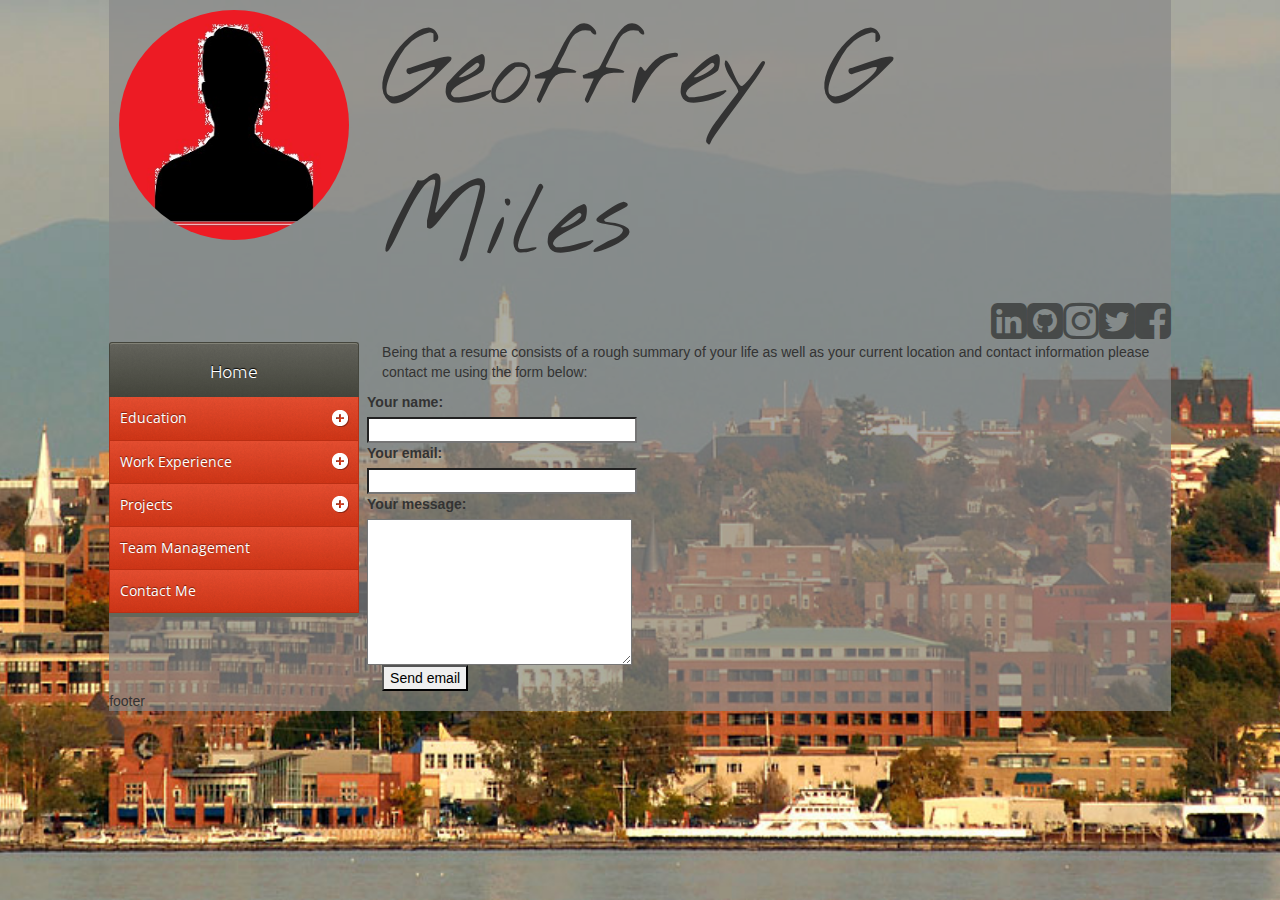
==== html/contact.html @ 6d61024d "adding images and updating files" ====
<!DOCTYPE html>
<html class="full" lang="en-US">

<head>
	<meta charset='utf-8'>
    <meta http-equiv="X-UA-Compatible" content="IE=edge">
    <meta name="viewport" content="width=device-width, initial-scale=1">
	<title>Geoffrey G Miles - Resume</title>
	<link rel="icon" type= "images/x-icon" href="../images/user-tie.png">
	<link rel="stylesheet" type="text/css" href="https://fonts.googleapis.com/css?family=Nothing+You+Could+Do">
	<link rel="stylesheet" type="text/css" href="../css/bootstrap.css">
	<link rel="stylesheet" href="https://maxcdn.bootstrapcdn.com/font-awesome/4.4.0/css/font-awesome.min.css">
	<link rel="stylesheet" type="text/css" href="../css/menu.css">
	<link rel="stylesheet" type="text/css" href="../css/styles.css">
</head>

<body>
	
	<div class="main" class="container-fluid">
		<!--row with header-->
		<div class="row">	
			<div class="col-lg-10 col-lg-offset-1 col-xs-12">
				<div class="trans">
					<div class="row">
						<div class="col-lg-3 col-xs-12">
							<img class="picture" src="../images/me.jpg">
						</div>
						<div class="col-lg-9 col-xs-12">
							<div class="row">	
								<div class="col-lg-12">
									<div class="name">Geoffrey G Miles</div>
								</div>
								<div class="col-lg-12">
									<div class="icons">
										<a href="https://www.facebook.com/geoff.miles2" target="_blank"><i class="fa fa-facebook-square fa-3x"></i></a>
										<a href="https://www.twitter.com/geoff_miles1" target="_blank"><i class="fa fa-twitter-square fa-3x"></i></a>
										<a href="https://www.instagram.com/geoffreymiles" target="_blank"><i class="fa fa-instagram fa-3x"></i></a>
										<a href="https://www.github.com/geoffmiles" target="_blank"><i class="fa fa-github-square fa-3x"></i></a>
										<a href="https://www.linkedin.com/in/geoffmiles1" target="_blank"><i class="fa fa-linkedin-square fa-3x"></i></a>
									</div>
								</div>
							</div>
						</div>
					</div>
		<!--row with menu and bio-->
					<div class="row">
						<div class="col-lg-3">
				<!-- menu -->
							<div ID='cssmenu'>
								<ul>
   									<li class='active'><a href='index.html'><span>Home</span></a></li>
   									<li class='has-sub'><a href='#'><span>Education</span></a>
      									<ul>
         									<li><a href='bhs.html'><span>Burlington High School</span></a></li>
         									<li><a href='uhart.html'><span>University of Hartford</span></a></li>
         									<li class='last'><a href='a100.html'><span>Apprentice 100</span></a></li>
      									</ul>
   									</li>
   									<li class='has-sub'><a href='#'><span>Work Experience</span></a>
      									<ul>
         									<li><a href='ewb.html'><span>Engineers Without Borders</span></a></li>
         									<li><a href='bissonette.html'><span>Bissonette Properties</span></a></li>
         									<li><a href='mhs.html'><span>Miles Heating Service</span></a></li>
         									<li><a href='firestone.html'><span>Firestone Complete Auto Care</span></a></li>
         									<li class='last'><a href='sga.html'><span>Student Government</span></a></li>
      									</ul>
   									</li>
   									<li class='has-sub'><a href='#'><span>Projects</span></a>
      									<ul>
         									<li><a href='printer.html'><span>3D Printer</span></a></li>
         									<li><a href='car.html'><span>Car Infotainment System</span></a></li>
         									<li><a href='physics.html'><span>Projectile Motion Calculator</span></a></li>
         									<li class='last'><a href='raft.html'><span>Raft</span></a></li>
      									</ul>
   									</li>
   									<li><a href='paintball.html'><span>Team Management</span></a></li>
   									<li><a href='contactMe.html'><span>Contact Me</span></a></li>
								</ul>
							</div>
						</div>
						<div class="col-lg-9 col-xs-12">
				<!-- bio -->
							<div class="bio">
								<p>Being that a resume consists of a rough summary of your life as well as your current location and contact information please contact me using the form below:</p>

								<form id="contact_form" action="#" method="POST" enctype="multipart/form-data">
									<div class="row">
										<label for="name">Your name:</label><br />
										<input id="name" class="input" name="name" type="text" value="" size="30" /><br />
									</div>
									<div class="row">
										<label for="email">Your email:</label><br />
										<input id="email" class="input" name="email" type="text" value="" size="30" /><br />
									</div>
									<div class="row">
										<label for="message">Your message:</label><br />
										<textarea id="message" class="input" name="message" rows="7" cols="30"></textarea><br />
									</div>
									<input id="submit_button" type="submit" value="Send email" />
								</form>						
							</div>
						</div>
					</div>
		<!-- row with footer -->
					<div class="row">
						<div class="col-lg-12">
							<div class="footer">footer</div>
						</div>
					</div>
				</div>
			</div>
		</div>
	</div>
	<!-- scripts -->
	<script src="../js/jquery-1.11.1.js"></script>
    <script src="../js/menu.js"></script>
	<script src="../js/bootstrap.js"></script>
</body>
</html>
---- css/menu.css ----
@import url(http://fonts.googleapis.com/css?family=Ubuntu:300,400,500,700);

@import url(http://fonts.googleapis.com/css?family=Open+Sans:400,600,300);
@charset "UTF-8";
/* Base Styles */
#cssmenu,
#cssmenu ul,
#cssmenu li,
#cssmenu a {
  margin: 0;
  padding: 0;
  border: 0;
  list-style: none;
  font-weight: normal;
  text-decoration: none;
  line-height: 1;
  font-family: 'Open Sans', sans-serif;
  font-size: 14px;
  position: relative;
}
#cssmenu {
  width: 250px;
  border-bottom: 4px solid #656659;
  -webkit-border-radius: 3px;
  -moz-border-radius: 3px;
  border-radius: 3px;
}
#cssmenu a {
  line-height: 1.3;
}
#cssmenu > ul > li:first-child {
  background: #66665e;
  background: -moz-linear-gradient(#66665e 0%, #45463d 100%);
  background: -webkit-gradient(linear, left top, left bottom, color-stop(0%, #66665e), color-stop(100%, #45463d));
  background: -webkit-linear-gradient(#66665e 0%, #45463d 100%);
  background: linear-gradient(#66665e 0%, #45463d 100%);
  border: 1px solid #45463d;
  -webkit-border-radius: 3px 3px 0 0;
  -moz-border-radius: 3px 3px 0 0;
  border-radius: 3px 3px 0 0;
}
#cssmenu > ul > li:first-child > a {
  padding: 15px 10px;
  background: url(../images/pattern.png) top left repeat;
  border: none;
  border-top: 1px solid #818176;
  -webkit-border-radius: 3px 3px 0 0;
  -moz-border-radius: 3px 3px 0 0;
  border-radius: 3px 3px 0 0;
  font-family: 'Ubuntu', sans-serif;
  text-align: center;
  font-size: 18px;
  font-weight: 300;
  text-shadow: 0 -1px 1px #000000;
}
#cssmenu > ul > li:first-child > a > span {
  padding: 0;
}
#cssmenu > ul > li:first-child:hover {
  background: #66665e;
  background: -moz-linear-gradient(#66665e 0%, #45463d 100%);
  background: -webkit-gradient(linear, left top, left bottom, color-stop(0%, #66665e), color-stop(100%, #45463d));
  background: -webkit-linear-gradient(#66665e 0%, #45463d 100%);
  background: linear-gradient(#66665e 0%, #45463d 100%);
}
#cssmenu > ul > li {
  background: #e94f31;
  background: -moz-linear-gradient(#e94f31 0%, #d13516 100%);
  background: -webkit-gradient(linear, left top, left bottom, color-stop(0%, #e94f31), color-stop(100%, #d13516));
  background: -webkit-linear-gradient(#e94f31 0%, #d13516 100%);
  background: linear-gradient(#e94f31 0%, #d13516 100%);
}
#cssmenu > ul > li:hover {
  background: #e84323;
  background: -moz-linear-gradient(#e84323 0%, #c33115 100%);
  background: -webkit-gradient(linear, left top, left bottom, color-stop(0%, #e84323), color-stop(100%, #c33115));
  background: -webkit-linear-gradient(#e84323 0%, #c33115 100%);
  background: linear-gradient(#e84323 0%, #c33115 100%);
}
#cssmenu > ul > li > a {
  font-size: 14px;
  display: block;
  background: url(../images/pattern.png) top left repeat;
  color: #ffffff;
  border: 1px solid #ba2f14;
  border-top: none;
  text-shadow: 0 -1px 1px #751d0c;
}
#cssmenu > ul > li > a > span {
  display: block;
  padding: 12px 10px;
  -webkit-border-radius: 4px;
  -moz-border-radius: 4px;
  border-radius: 4px;
}
#cssmenu > ul > li > a:hover {
  text-decoration: none;
}
#cssmenu > ul > li.active {
  border-bottom: none;
}
#cssmenu > ul > li.has-sub > a span {
  background: url(../images/icon_plus.png) 96% center no-repeat;
}
#cssmenu > ul > li.has-sub.active > a span {
  background: url(../images/icon_minus.png) 96% center no-repeat;
}
/* Sub menu */
#cssmenu ul ul {
  display: none;
  background: #fff;
  border-right: 1px solid #a2a194;
  border-left: 1px solid #a2a194;
}
#cssmenu ul ul li {
  padding: 0;
  border-bottom: 1px solid #d4d4d4;
  border-top: none;
  background: #f7f7f7;
  background: -moz-linear-gradient(#f7f7f7 0%, #ececec 100%);
  background: -webkit-gradient(linear, left top, left bottom, color-stop(0%, #f7f7f7), color-stop(100%, #ececec));
  background: -webkit-linear-gradient(#f7f7f7 0%, #ececec 100%);
  background: linear-gradient(#f7f7f7 0%, #ececec 100%);
}
#cssmenu ul ul li:last-child {
  border-bottom: none;
}
#cssmenu ul ul a {
  padding: 10px 10px 10px 25px;
  display: block;
  color: #676767;
  font-size: 12px;
  font-weight: normal;
}
#cssmenu ul ul a:before {
  content: "»";
  position: absolute;
  left: 10px;
  color: #e94f31;
}
#cssmenu ul ul a:hover {
  color: #e94f31;
}
---- css/styles.css ----
body{
	height: 100%;
	background: url(../images/background.jpg) no-repeat center center fixed;
	background-size: cover;
}

.trans {
	background-color: rgba(137, 137, 137, 0.7);
}

.picture {
	border-radius: 50%;
	height: 250px;
	padding: 10px;
}

.name {
	font-family: "Nothing You Could Do";
	font-size: 105px;
	float: left;
}

.icons a {
	float: right;
	color: rgba(10,10,9,.5);
}

.icons a:hover {
	color: rgba(10,10,9);
}

.bio {

}

.footer {

}
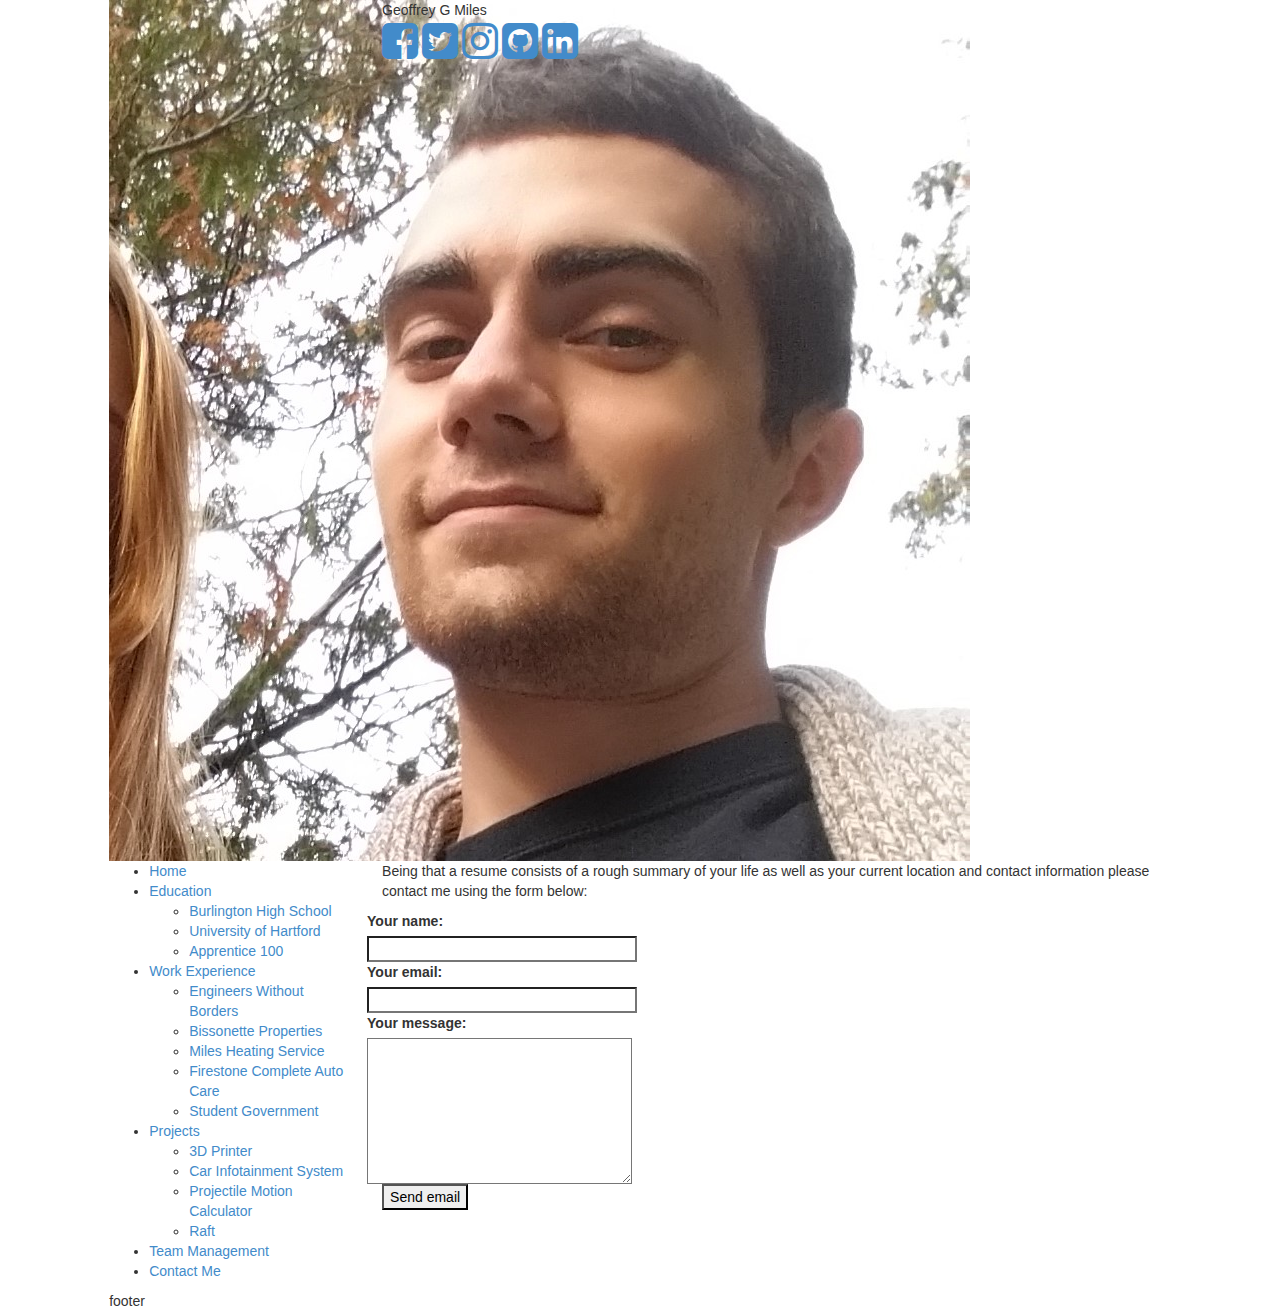
==== commit ba00cc1d: "fixing more problems" ====
--- a/html/contact.html
+++ b/html/contact.html
@@ -48,7 +48,7 @@
 				<!-- menu -->
 							<div ID='cssmenu'>
 								<ul>
-   									<li class='active'><a href='index.html'><span>Home</span></a></li>
+   									<li class='active'><a href='../index.html'><span>Home</span></a></li>
    									<li class='has-sub'><a href='#'><span>Education</span></a>
       									<ul>
          									<li><a href='bhs.html'><span>Burlington High School</span></a></li>
@@ -74,7 +74,7 @@
       									</ul>
    									</li>
    									<li><a href='paintball.html'><span>Team Management</span></a></li>
-   									<li><a href='contactMe.html'><span>Contact Me</span></a></li>
+   									<li><a href='contact.html'><span>Contact Me</span></a></li>
 								</ul>
 							</div>
 						</div>
@@ -112,8 +112,8 @@
 		</div>
 	</div>
 	<!-- scripts -->
-	<script src="../js/jquery-1.11.1.js"></script>
-    <script src="../js/menu.js"></script>
-	<script src="../js/bootstrap.js"></script>
+	<script src="js/jquery-1.11.1.js"></script>
+    <script src="js/menu.js"></script>
+	<script src="js/bootstrap.js"></script>
 </body>
 </html>